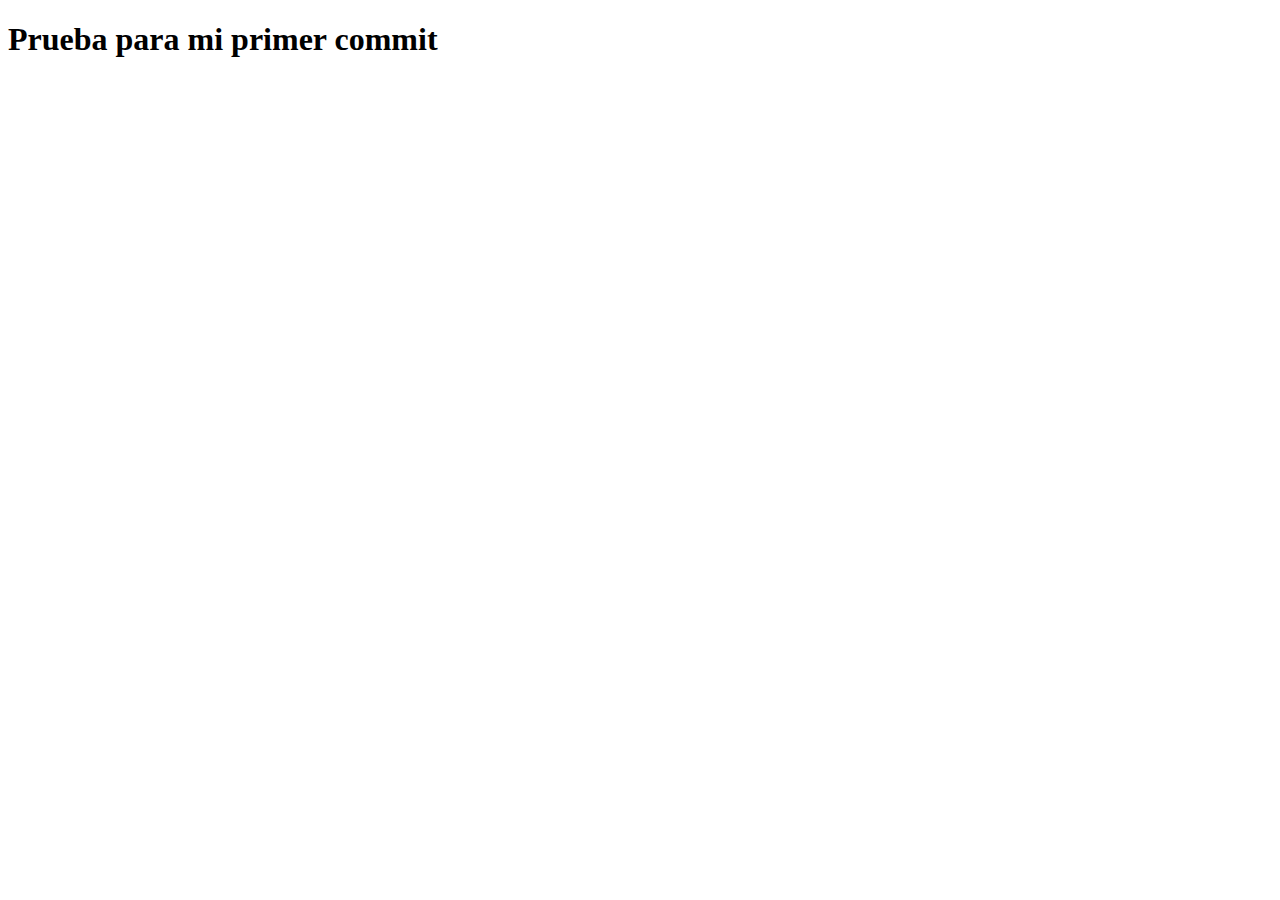
==== index.html @ 33263a68 "Mi primer commit" ====
<!DOCTYPE html>
<html lang="es">
<head>
    <meta charset="UTF-8">
    <meta name="viewport" content="width=device-width, initial-scale=1.0">
    <title>Home</title>
</head>
<body>
    <h1>Prueba para mi primer commit</h1>
</body>
</html>
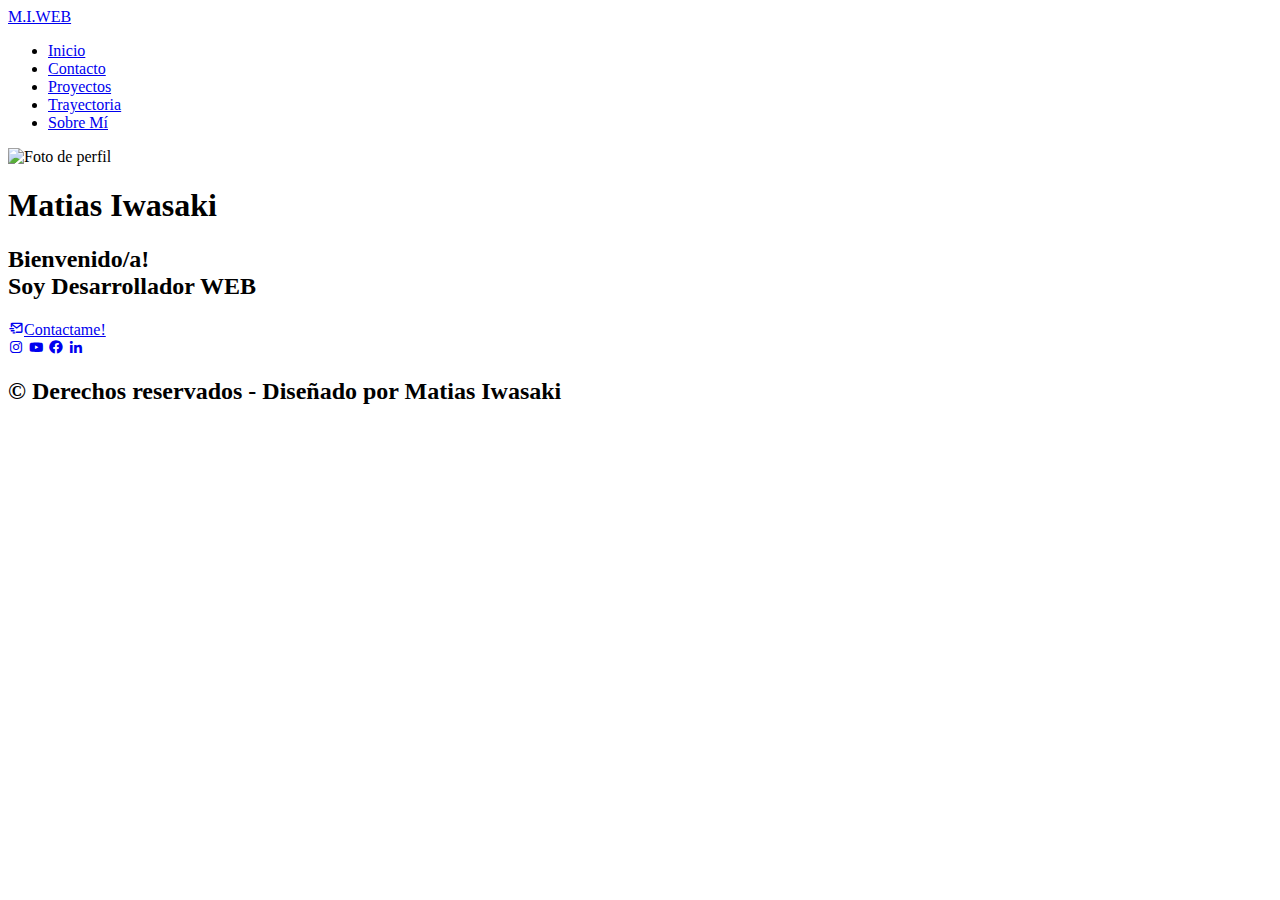
==== commit 1de08bd5: "Agrego el index.html utilizado para le primer entrega" ====
--- a/index.html
+++ b/index.html
@@ -1,11 +1,87 @@
 <!DOCTYPE html>
 <html lang="es">
-<head>
-    <meta charset="UTF-8">
-    <meta name="viewport" content="width=device-width, initial-scale=1.0">
+  <head>
+    <meta charset="UTF-8" />
+    <meta name="viewport" content="width=device-width, initial-scale=1.0" />
+    <link rel="stylesheet" type=text/css href="./Styles/style.css">
+    <link
+      href="https://unpkg.com/boxicons@2.1.4/css/boxicons.min.css"
+      rel="stylesheet"
+    />
+    <link
+      rel="shortcut icon"
+      href="./Imagenes/info-per.jpg"
+      type="image/x-icon"
+    />
     <title>Home</title>
-</head>
-<body>
-    <h1>Prueba para mi primer commit</h1>
-</body>
-</html>+  </head>
+
+  <body>
+    <!--Barra de navegación-->
+    <header>
+      <nav class="nav">
+        <a href="index.html" class="nav__logo">M.I.WEB</a>
+        <ul class="nav__bar bar">
+          <li class="bar__link link--select">
+            <a href="./index.html">Inicio</a>
+          </li>
+          <li class="bar__link">
+            <a href="./Paginas/contacto.html">Contacto</a>
+          </li>
+          <li class="bar__link">
+            <a href="./Paginas/proyectos.html">Proyectos</a>
+          </li>
+          <li class="bar__link">
+            <a href="./Paginas/trayectoria.html">Trayectoria</a>
+          </li>
+          <li class="bar__link">
+            <a href="./Paginas/sobremi.html">Sobre Mí</a>
+          </li>
+        </ul>
+      </nav>
+    </header>
+    <!--Inicio-->
+    <main>
+      <div class="main-container">
+        <section class="main-container__card">
+          <img
+            src="./Imagenes/usuario-icon.png"
+            alt="Foto de perfil"
+            class="main-container__photo"
+          />
+          <h1 class="main-container__name">Matias Iwasaki</h1>
+        </section>
+        <section class="main-container__card">
+          <h2 class="main-container__text">
+            Bienvenido/a!<br />Soy Desarrollador WEB
+          </h2>
+          <a href="./Paginas/contacto.html" class="main-container__link">
+            <i class="bx bx-mail-send"></i>Contactame!
+          </a>
+        </section>
+      </div>
+    </main>
+    <!--Footer-->
+    <footer>
+      <div class="footer-container">
+        <div id="iconos" class="footer-container__links-box">
+          <a href="https://instagram.com" class="footer-container__icons"
+            ><i class="bx bxl-instagram"></i
+          ></a>
+          <a href="https://youtube.com" class="footer-container__icons"
+            ><i class="bx bxl-youtube"></i
+          ></a>
+          <a href="https://facebook.com" class="footer-container__icons"
+            ><i class="bx bxl-facebook-circle"></i
+          ></a>
+          <a href="https://linkedin.com" class="footer-container__icons"
+            ><i class="bx bxl-linkedin"></i
+          ></a>
+        </div>
+        <h2 class="footer-container__copyright">
+          © Derechos reservados - Diseñado por Matias Iwasaki
+        </h2>
+      </div>
+    </footer>
+  </body>
+</html>
